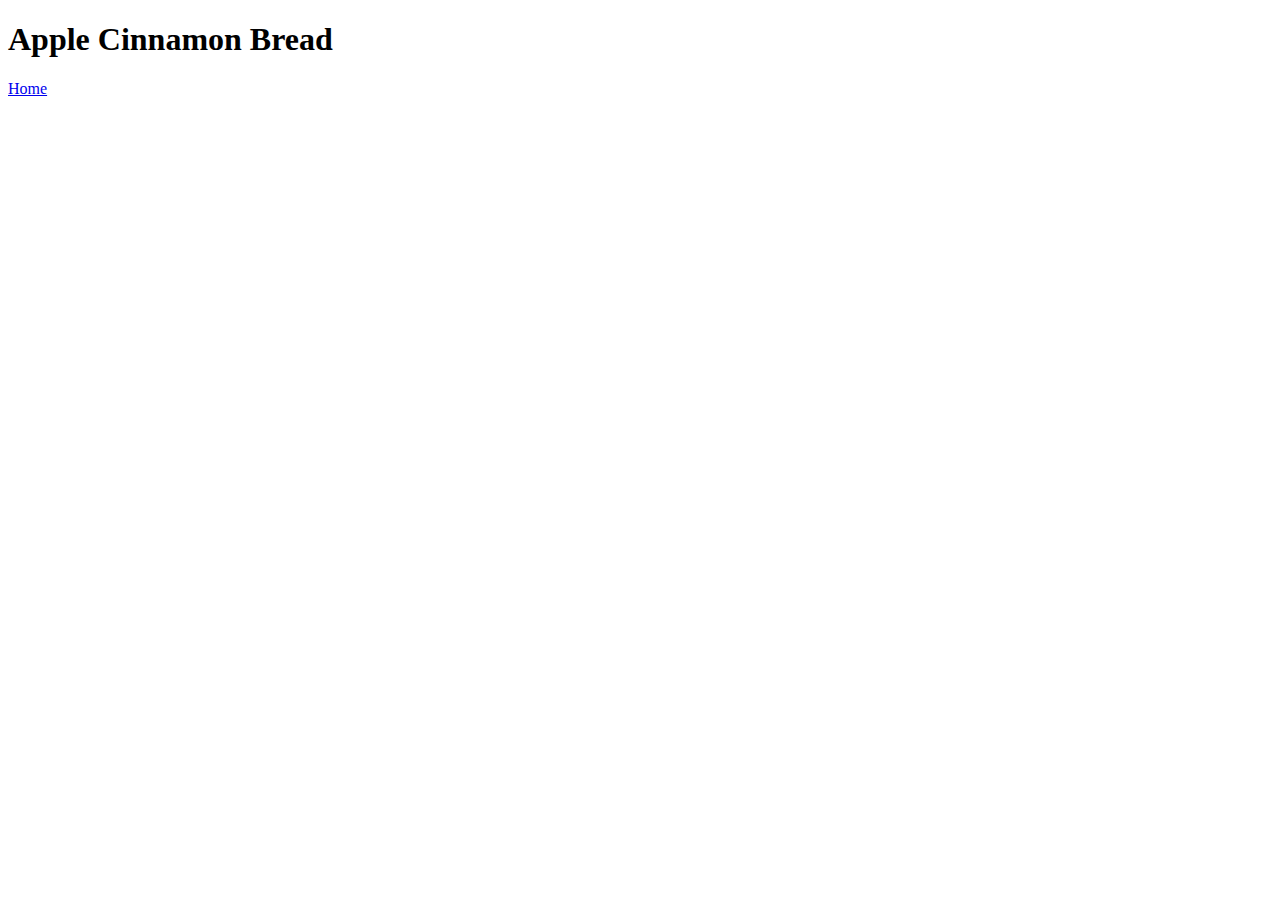
==== recipes/apple-cinnamon-bread.html @ 28fd059e "Add recipe pages" ====
<!DOCTYPE html>
<html lang="en">
    <head>
        <meta charset="utf-8">
        <title>Apple Cinnamon Breadk</title>
    </head>
    <body>
        <h1>Apple Cinnamon Bread</h1>
        <a href="../index.html">Home</a>
    </body>
</html>
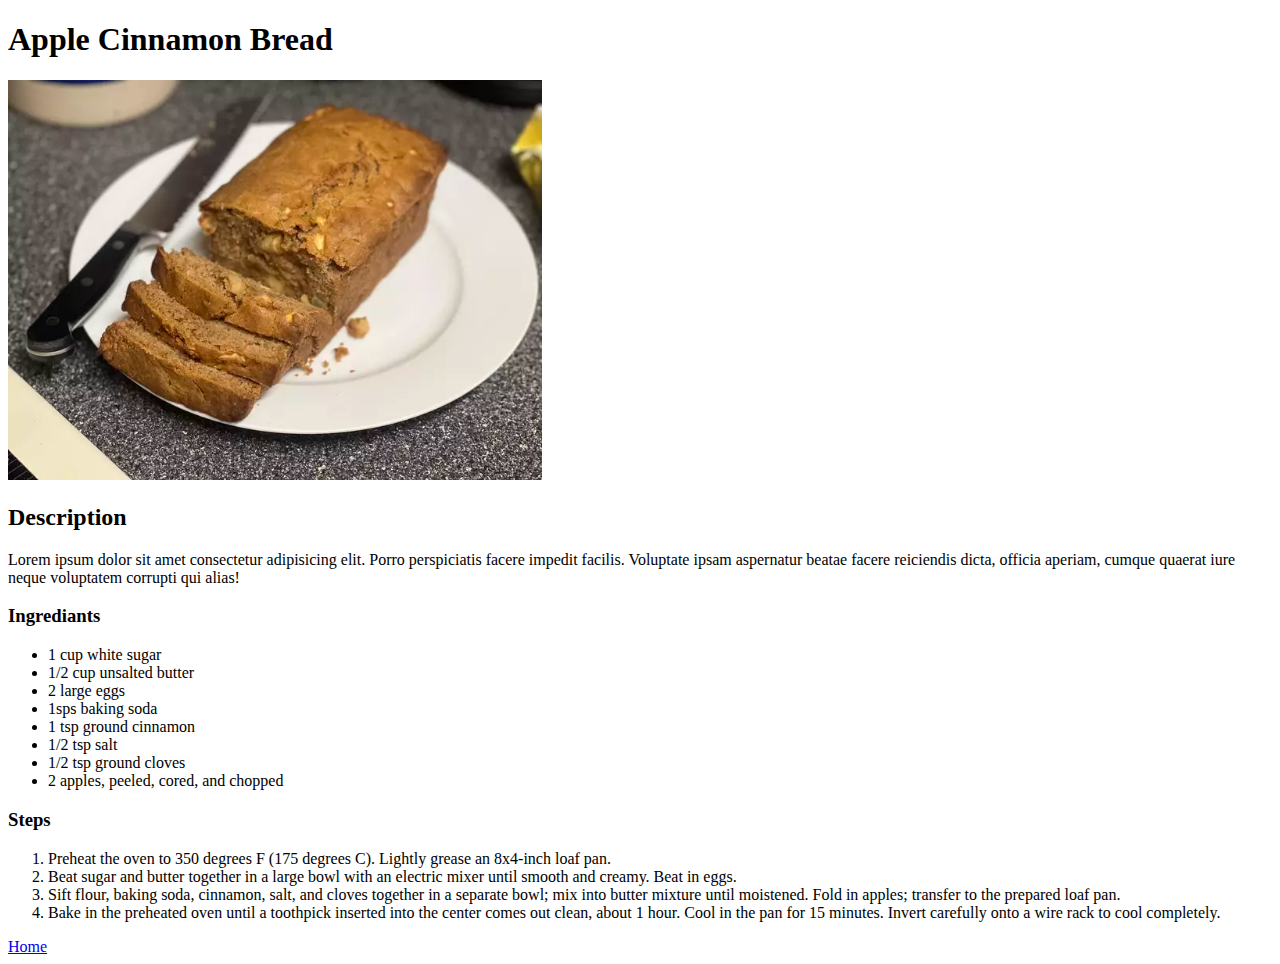
==== commit a1d547de: "Add recipe content" ====
--- a/recipes/apple-cinnamon-bread.html
+++ b/recipes/apple-cinnamon-bread.html
@@ -6,6 +6,27 @@
     </head>
     <body>
         <h1>Apple Cinnamon Bread</h1>
+        <img src="../images/apple-cinnamon-bread.jpg" height="400px" alt="image of apple cinnamon bread">
+        <h2>Description</h2>
+        <p>Lorem ipsum dolor sit amet consectetur adipisicing elit. Porro perspiciatis facere impedit facilis. Voluptate ipsam aspernatur beatae facere reiciendis dicta, officia aperiam, cumque quaerat iure neque voluptatem corrupti qui alias!</p>
+        <h3>Ingrediants</h3>
+        <ul>
+            <li>1 cup white sugar</li>
+            <li>1/2 cup unsalted butter</li>
+            <li>2 large eggs</li>
+            <li>1sps baking soda</li>
+            <li>1 tsp ground cinnamon</li>
+            <li>1/2 tsp salt</li>
+            <li>1/2 tsp ground cloves</li>
+            <li>2 apples, peeled, cored, and chopped</li>
+        </ul>
+        <h3>Steps</h3>
+        <ol>
+            <li>Preheat the oven to 350 degrees F (175 degrees C). Lightly grease an 8x4-inch loaf pan.</li>
+            <li>Beat sugar and butter together in a large bowl with an electric mixer until smooth and creamy. Beat in eggs.</li>
+            <li>Sift flour, baking soda, cinnamon, salt, and cloves together in a separate bowl; mix into butter mixture until moistened. Fold in apples; transfer to the prepared loaf pan.</li>
+            <li>Bake in the preheated oven until a toothpick inserted into the center comes out clean, about 1 hour. Cool in the pan for 15 minutes. Invert carefully onto a wire rack to cool completely.</li>
+        </ol>
         <a href="../index.html">Home</a>
     </body>
 </html>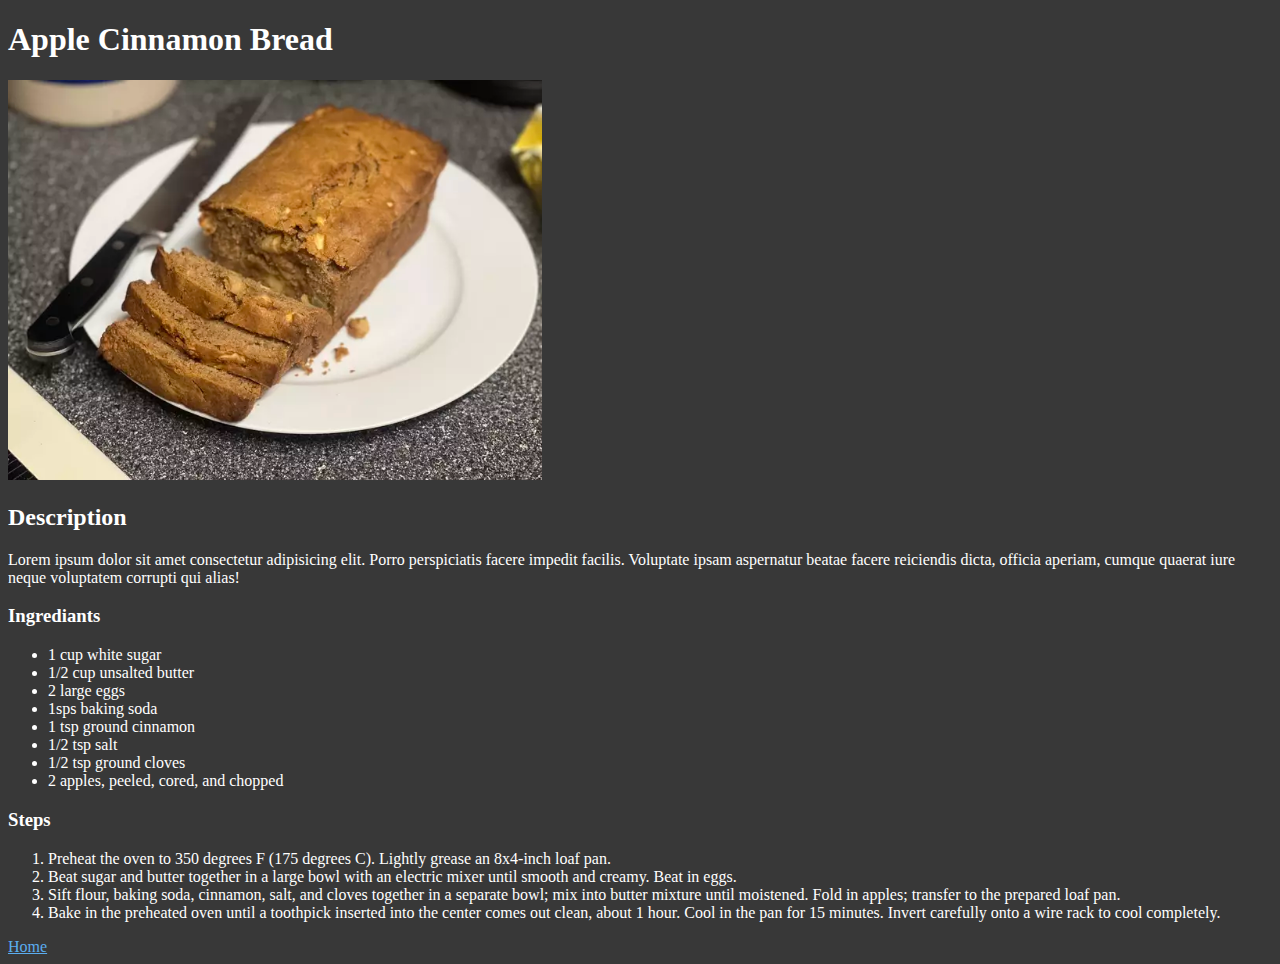
==== commit c761488c: "Edit styles and link to recipe pages" ====
--- a/recipes/apple-cinnamon-bread.html
+++ b/recipes/apple-cinnamon-bread.html
@@ -7,6 +7,7 @@
     <body>
         <h1>Apple Cinnamon Bread</h1>
         <img src="../images/apple-cinnamon-bread.jpg" height="400px" alt="image of apple cinnamon bread">
+        <link href="../styles/styles.css" type="text/css" rel="stylesheet">
         <h2>Description</h2>
         <p>Lorem ipsum dolor sit amet consectetur adipisicing elit. Porro perspiciatis facere impedit facilis. Voluptate ipsam aspernatur beatae facere reiciendis dicta, officia aperiam, cumque quaerat iure neque voluptatem corrupti qui alias!</p>
         <h3>Ingrediants</h3>
--- a/styles/styles.css
+++ b/styles/styles.css
@@ -0,0 +1,15 @@
+body {
+    background-color: rgb(56, 56, 56);
+    color: white;
+}
+
+a, a:hover {
+    color: rgb(91, 173, 240);
+}
+a:visited {
+    color: rgb(241, 87, 241);
+}
+div p {
+    color: white;
+    background-color: black;
+}